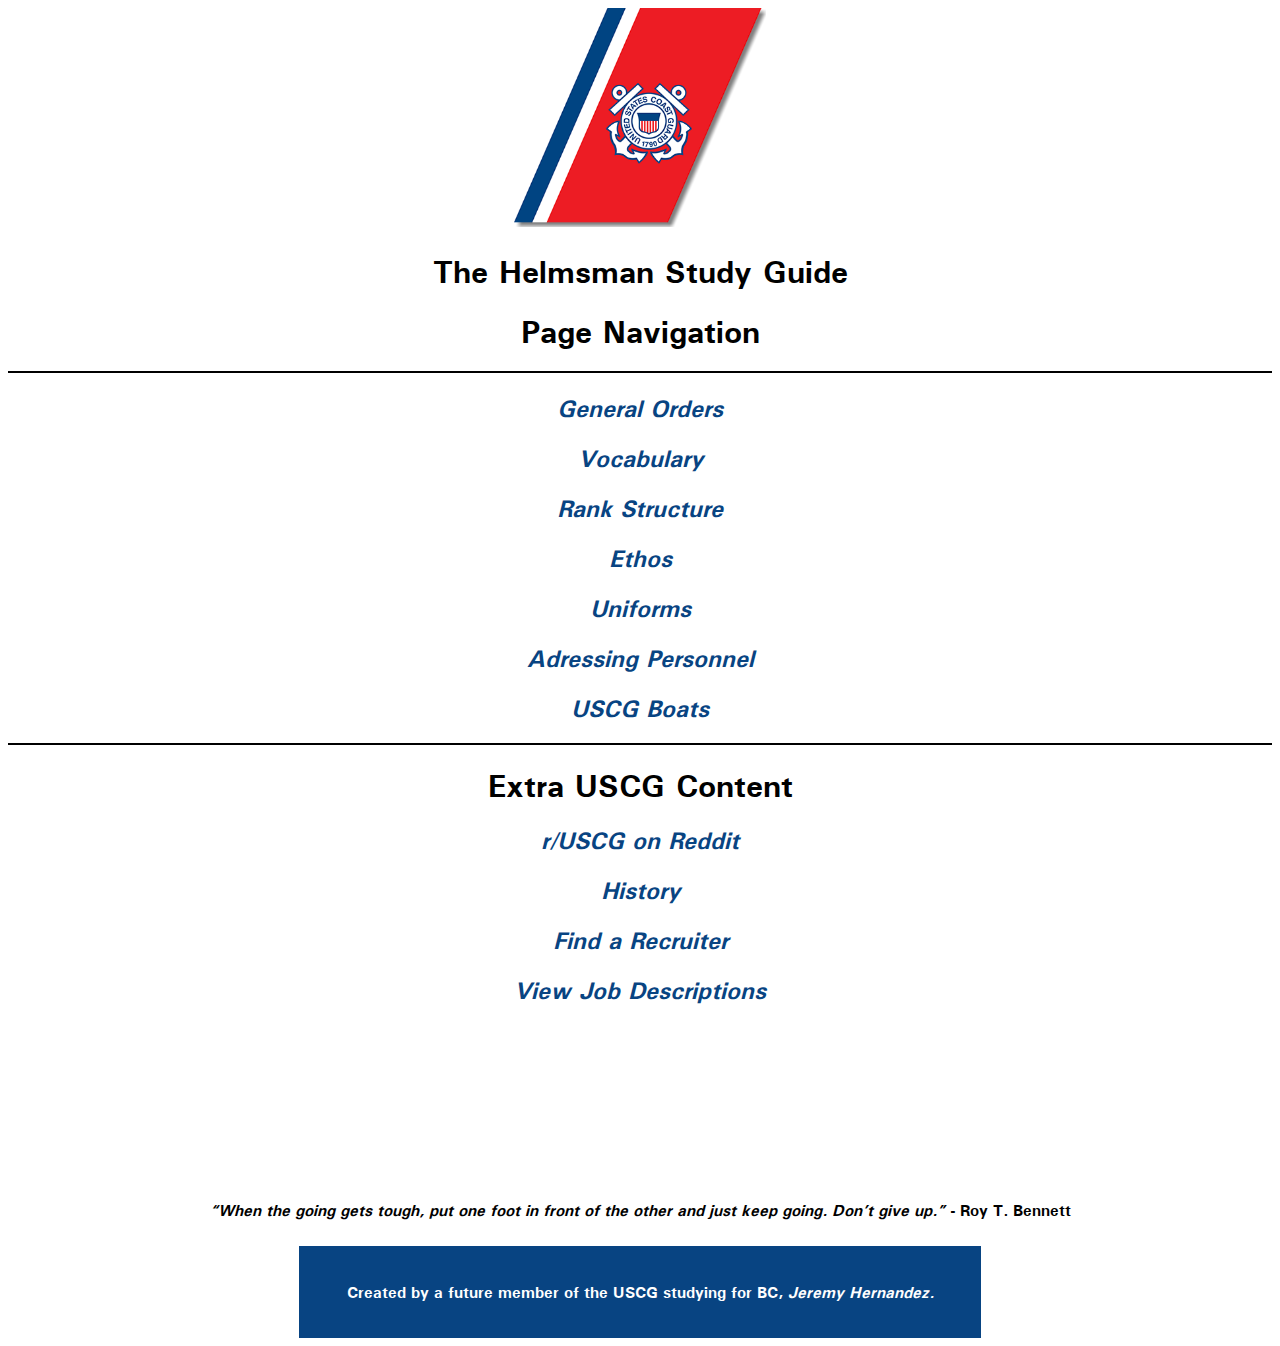
==== index.html @ fb2af480 "fixed footer" ====
<!DOCTYPE html>
<html>
<head>
	<title>Helmsman - USCG</title>
	<link rel="stylesheet" type="text/css" href="styles.css">
	<link rel="shortcut icon" type="image/png" href="items/favicon.jpg"/>
	<meta name="viewport" content="width=device-width, initial-scale=1">
</head>

<body>
	<div class="top">
		<img id="logo" src="items/USCG.png">
		<h1> The Helmsman Study Guide </h1>
	</div>

	<h1> Page Navigation</h1>
	<div id="line"></div>

	<div class="nav">
		<a href="pages/GOrders.html"><h2>General Orders</h2></a>
		<a href="pages/Vocabulary.html"><h2>Vocabulary</h2></a>
		<a href="pages/Ranks.html"><h2>Rank Structure</h2></a>
		<a href="pages/ethos.html"><h2>Ethos</h2></a>
		<a href="pages/uniforms.html"><h2>Uniforms</h2></a>
		<a href="pages/Adressing.html"><h2>Adressing Personnel</h2></a>	
		<a href="pages/boats.html"><h2>USCG Boats</h2></a>
		<!-- disable temp -->
		<!-- <a href="pages/vehicle.html"><h2>USCG Vehicles</h2></a>	 -->
	</div>

	<div id="line"></div>
	<h1>Extra USCG Content</h1>
		<div class="nav">
			<a href="https://www.reddit.com/r/uscg/"><h2>r/USCG on Reddit</h2></a>
			<a href="https://en.wikipedia.org/wiki/United_States_Coast_Guard#History"><h2>History</h2></a>
			<a href="https://www.gocoastguard.com/about-us/find-recruiter"><h2>Find a Recruiter</h2></a>
			<a href="https://www.gocoastguard.com/active-duty-careers/enlisted-opportunities/view-job-descriptions"><h2>View Job Descriptions</h2></a>
			<iframe width="70%" height="100%" src="https://www.youtube.com/embed/V818YsOEwrs" frameborder="0" allow="autoplay; encrypted-media" allowfullscreen></iframe>

			<h4><i>“When the going gets tough, put one foot in front of the other and just keep going. Don’t give up.”</i> - Roy T. Bennett</h4>
		</div>
		

	<div class="owner">
		<h1> Created by a future member of the USCG studying for BC, <a style="color: white;" href="https://jermhern.github.io/Portfolio-June/">Jeremy Hernandez.</a></h1>
	</div>
</body>
</html>
---- styles.css ----
/*Using font used in the USCG Logo*/
@font-face {
	font-family: 'USCG-Font';
	src: url(items/USCG-Font.TTF);
}

body {
	text-align: center;
	font-family: 'USCG-Font';
}

a {
	text-decoration: none;
	color: #084482;
	font-style: italic;
}

/*Size of logo */
#logo {
	width: 20%;
	height: 20%;
}

/*Literally just a line*/
#line {
	border-bottom-width: 100px;
	border-bottom: 2px solid black;
}


/*design of list option*/
#list {
	font-size: 1.5em;
	margin: 0 15% 0 15%;
	text-align: center; 
}

#list li {
	padding: 10px;
}

#adressing-list {
	font-size: 1.3em;
	margin: 0 15% 0 15%;
	text-align: center;
}

#rank-list {
	font-size: 1em;
	margin: 0 15% 0 15%;
	text-align: center;
}

/*design for the vocabular section*/
#vocab-list {
	text-align: left;
	margin: 0 15% 0 15%;
	font-size: 1.5em;
} 

/*desgin of game option*/
#game {
	font-size: 1.5em;
	margin: 0 15% 0 15%;
}

/*Class for the navigation of the book*/
.nav {
	color: black;
	margin: 0 15% 0 15%;
}

.extra {
	width: 50%;
	margin-left: auto;
	margin-right: auto;
}

/*the footer of every page*/ 
.owner {
	font-size: .5em;
	padding: 2%;
	width: 50%;

	margin-top: 2%;
	margin-left: auto;
	margin-right: auto;

	color: white;
	background-color: #084482;
}

/*dimensions to help fit boats on table*/

#uniforms img {
	height: 300px;
}

/*button style*/
button {
	font-size: 1.5em;
	margin-top: 3%;
	height: 30%;
	width: 20%;
}

/*input style */
input {
	height: 100px;
	width: 50%;
	border-color: grey;
	font-size: 1.5em;
}

/*table style*/
table {
	margin-left: auto;
	margin-right: auto;
	background-color: #666;
	color: white;
	width: 70%;
}

table th {
	padding: 1%;
	background-color: #777;
}

table img {
	width: 75%;
	height: 45%;
	background-color: white;
}

@media screen and (min-width: 320px) and (max-width: 767px) {
	table img {
	width: 95%;
	height: 30%;
	background-color: white;
	}
}
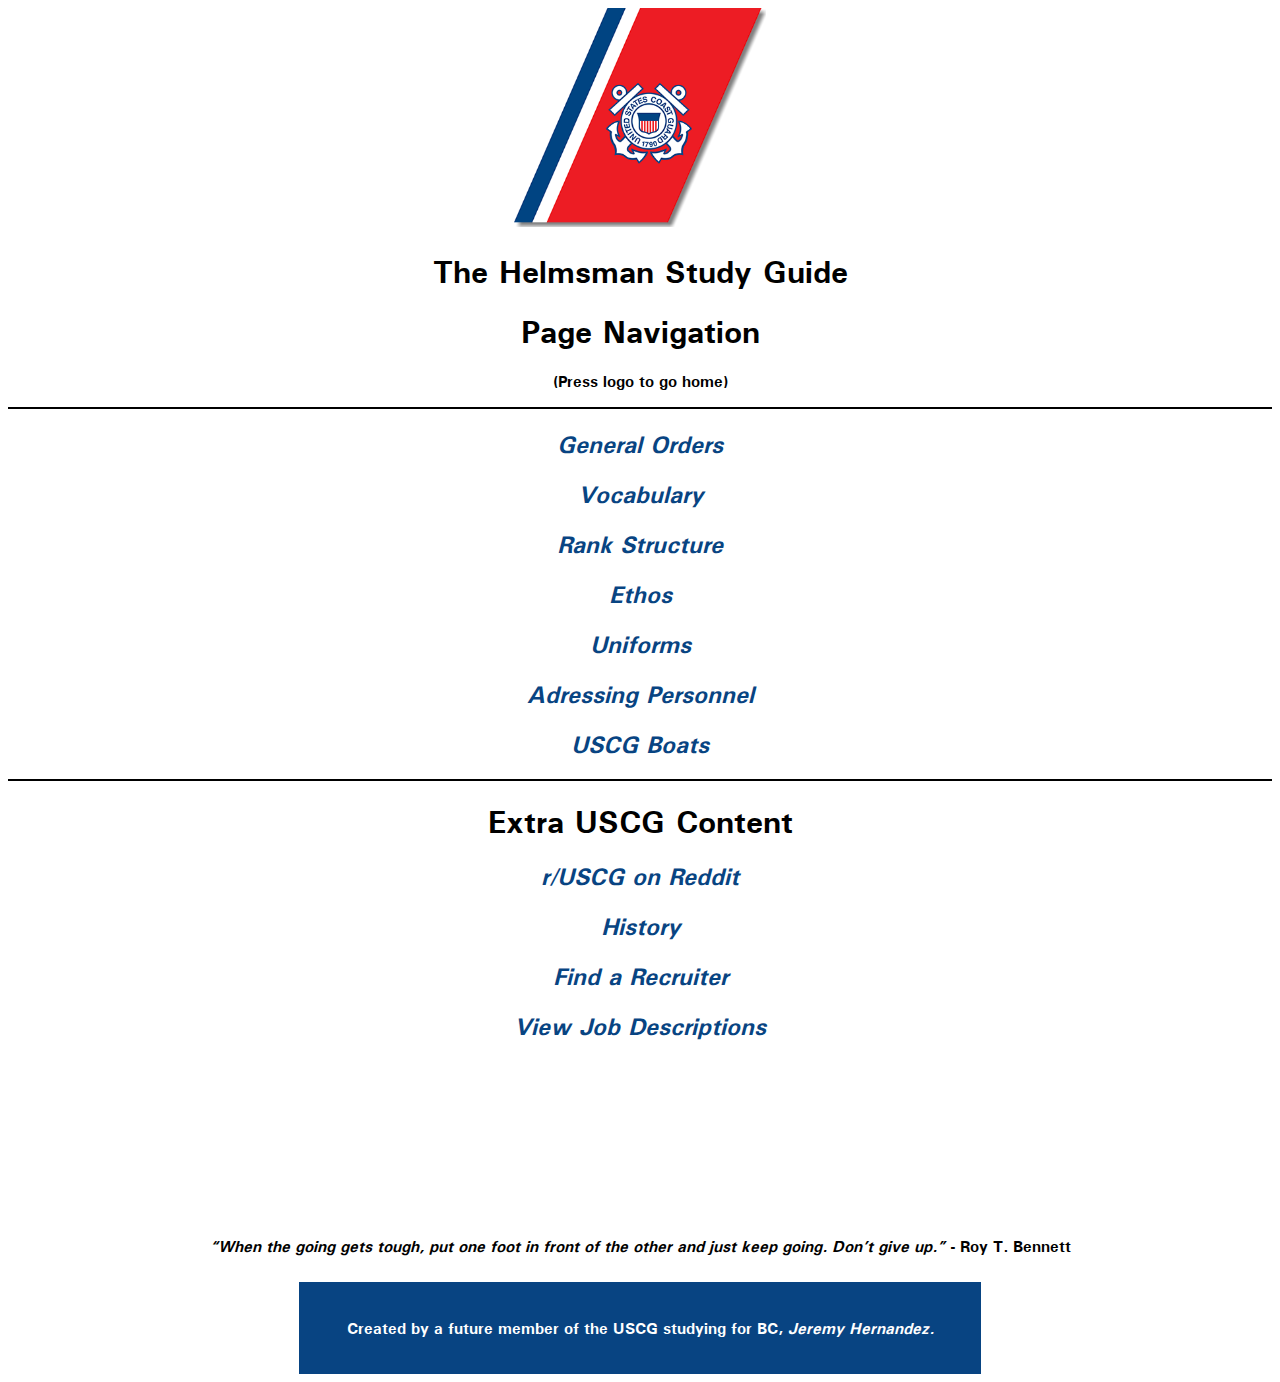
==== commit 656bed2e: "fixed logo size on mobile" ====
--- a/index.html
+++ b/index.html
@@ -14,6 +14,7 @@
 	</div>
 
 	<h1> Page Navigation</h1>
+	<p>(Press logo to go home)</p>
 	<div id="line"></div>
 
 	<div class="nav">
--- a/styles.css
+++ b/styles.css
@@ -133,10 +133,14 @@
 }
 
 @media screen and (min-width: 320px) and (max-width: 767px) {
-	table img {
-	width: 95%;
-	height: 30%;
-	background-color: white;
+		table img {
+		width: 95%;
+		height: 30%;
+		background-color: white;
+	}
+		#logo {
+		width: 45%;
+		height: 45%;
 	}
 }
 
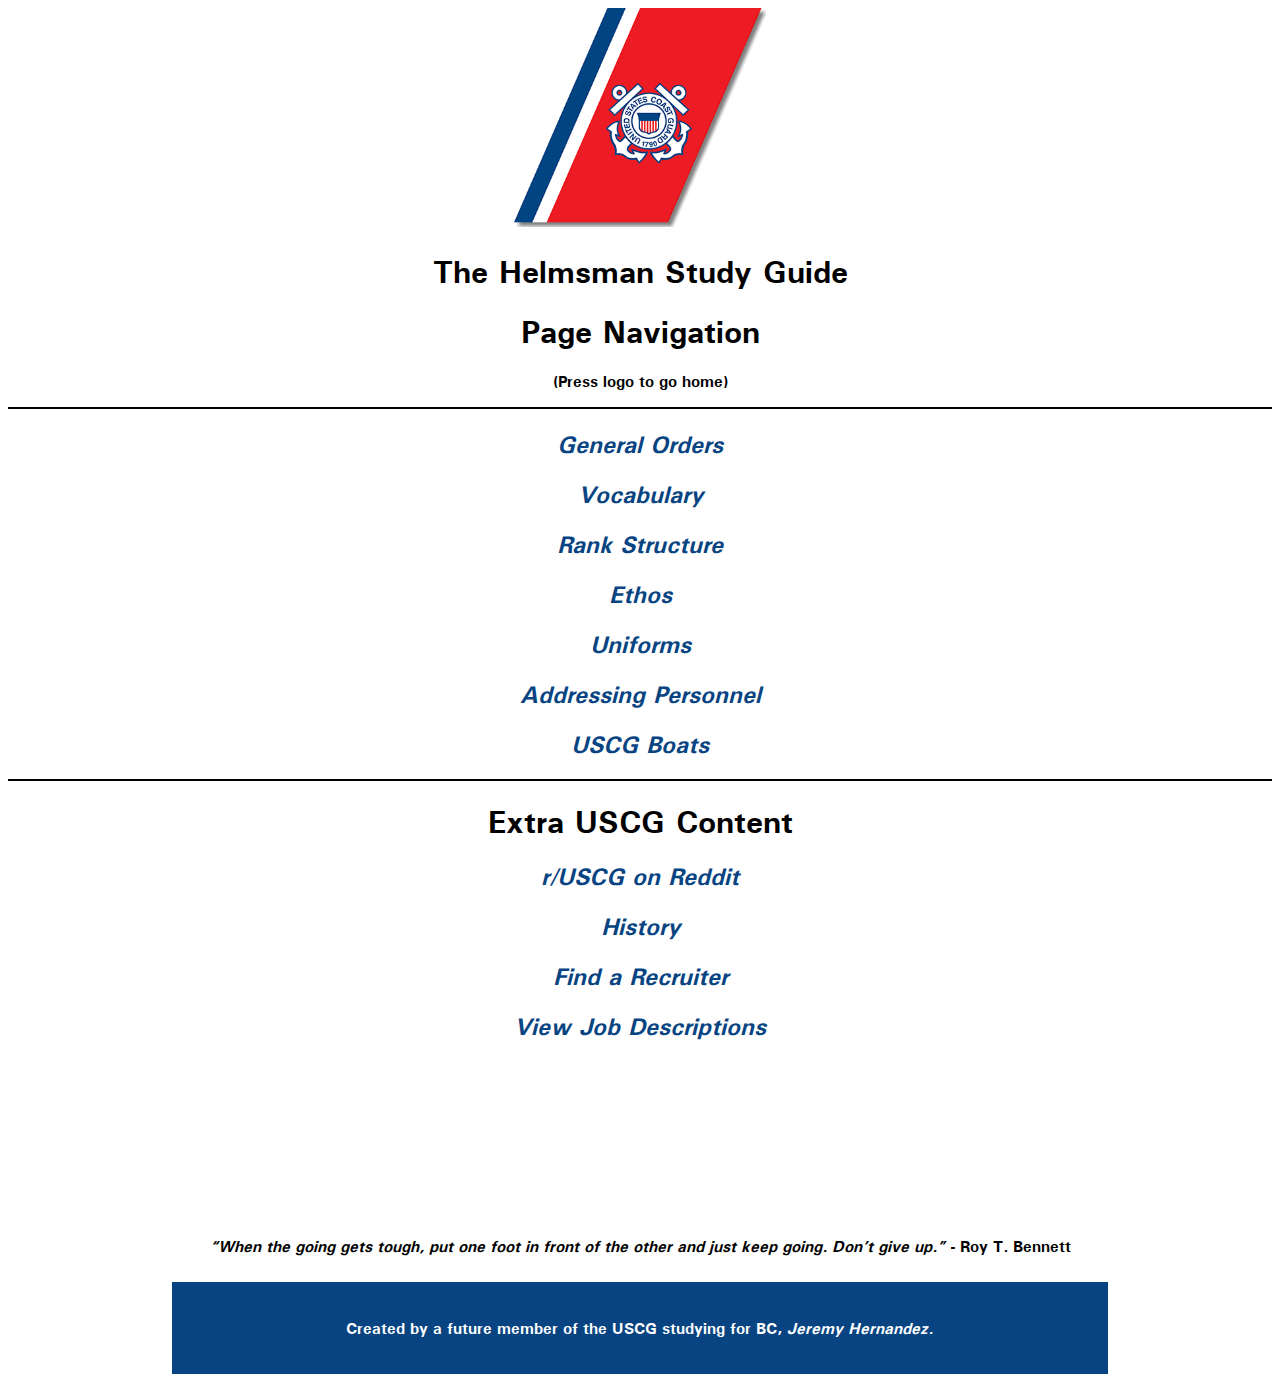
==== commit 85ebd912: "fixed typo" ====
--- a/index.html
+++ b/index.html
@@ -23,7 +23,7 @@
 		<a href="pages/Ranks.html"><h2>Rank Structure</h2></a>
 		<a href="pages/ethos.html"><h2>Ethos</h2></a>
 		<a href="pages/uniforms.html"><h2>Uniforms</h2></a>
-		<a href="pages/Adressing.html"><h2>Adressing Personnel</h2></a>	
+		<a href="pages/Adressing.html"><h2>Addressing Personnel</h2></a>	
 		<a href="pages/boats.html"><h2>USCG Boats</h2></a>
 		<!-- disable temp -->
 		<!-- <a href="pages/vehicle.html"><h2>USCG Vehicles</h2></a>	 -->
--- a/styles.css
+++ b/styles.css
@@ -17,8 +17,8 @@
 
 /*Size of logo */
 #logo {
-	width: 20%;
-	height: 20%;
+	width: 35%;
+	height: 35%;
 }
 
 /*Literally just a line*/
@@ -51,6 +51,11 @@
 	text-align: center;
 }
 
+#rank-list img {
+	width: 25%;
+	height: 40%;
+}
+
 /*design for the vocabular section*/
 #vocab-list {
 	text-align: left;
@@ -80,7 +85,7 @@
 .owner {
 	font-size: .5em;
 	padding: 2%;
-	width: 50%;
+	width: 90%;
 
 	margin-top: 2%;
 	margin-left: auto;
@@ -94,6 +99,10 @@
 
 #uniforms img {
 	height: 300px;
+}
+
+#addressing-list {
+	margin: 0 15% 0 15%;
 }
 
 /*button style*/
@@ -132,15 +141,43 @@
 	background-color: white;
 }
 
-@media screen and (min-width: 320px) and (max-width: 767px) {
-		table img {
+@media screen and (min-width: 320px) and (max-width: 567px) {
+	table img {
 		width: 95%;
 		height: 30%;
 		background-color: white;
 	}
-		#logo {
-		width: 45%;
-		height: 45%;
+	#rank-list img {
+		width: 55%;
+		height: 40%;
+	}
+	#logo {
+		width: 32%;
+		height: 32%;
 	}
 }
 
+@media screen and (min-width: 568px) and (max-width: 1023px) {
+	.owner {
+		width: 70%;
+	}
+	#logo {
+		width: 20%;
+		height: 20%;
+	}
+}
+
+@media screen and (min-width: 1024px) {
+	#rank-list img {
+		width: 50%;
+		height: 85%;
+	}
+	.owner {
+		width: 70%;
+	}
+	#logo {
+		width: 20%;
+		height: 20%;
+	}
+}
+
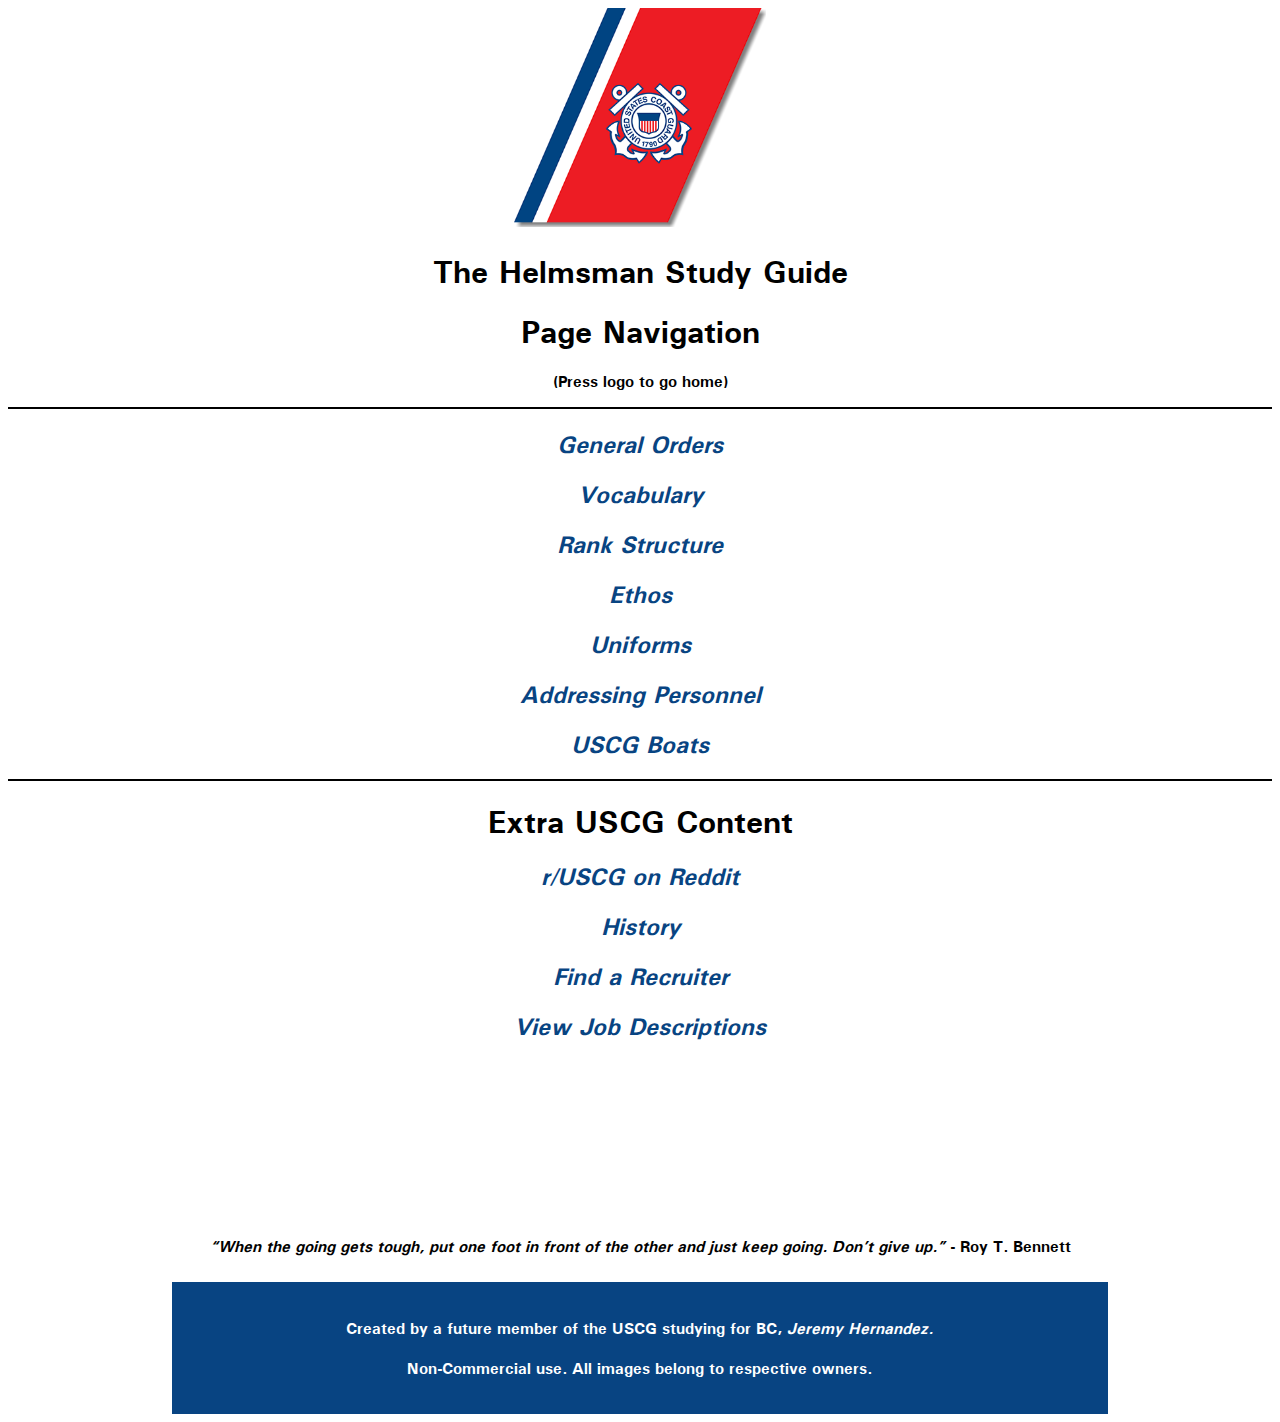
==== commit 57299d32: "added legal disclaimer" ====
--- a/index.html
+++ b/index.html
@@ -43,7 +43,7 @@
 		
 
 	<div class="owner">
-		<h1> Created by a future member of the USCG studying for BC, <a style="color: white;" href="https://jermhern.github.io/Portfolio-June/">Jeremy Hernandez.</a></h1>
+		<h1> Created by a future member of the USCG studying for BC, <a style="color: white;" href="https://jermhern.github.io/Portfolio-June/">Jeremy Hernandez.</a><br><br>Non-Commercial use. All images belong to respective owners.</h1>
 	</div>
 </body>
 </html>--- a/styles.css
+++ b/styles.css
@@ -165,12 +165,16 @@
 		width: 20%;
 		height: 20%;
 	}
+	#rank-list img {
+		width: 35%;
+		height: 55%;
+	}
 }
 
 @media screen and (min-width: 1024px) {
 	#rank-list img {
-		width: 50%;
-		height: 85%;
+		width: 30%;
+		height: 65%;
 	}
 	.owner {
 		width: 70%;
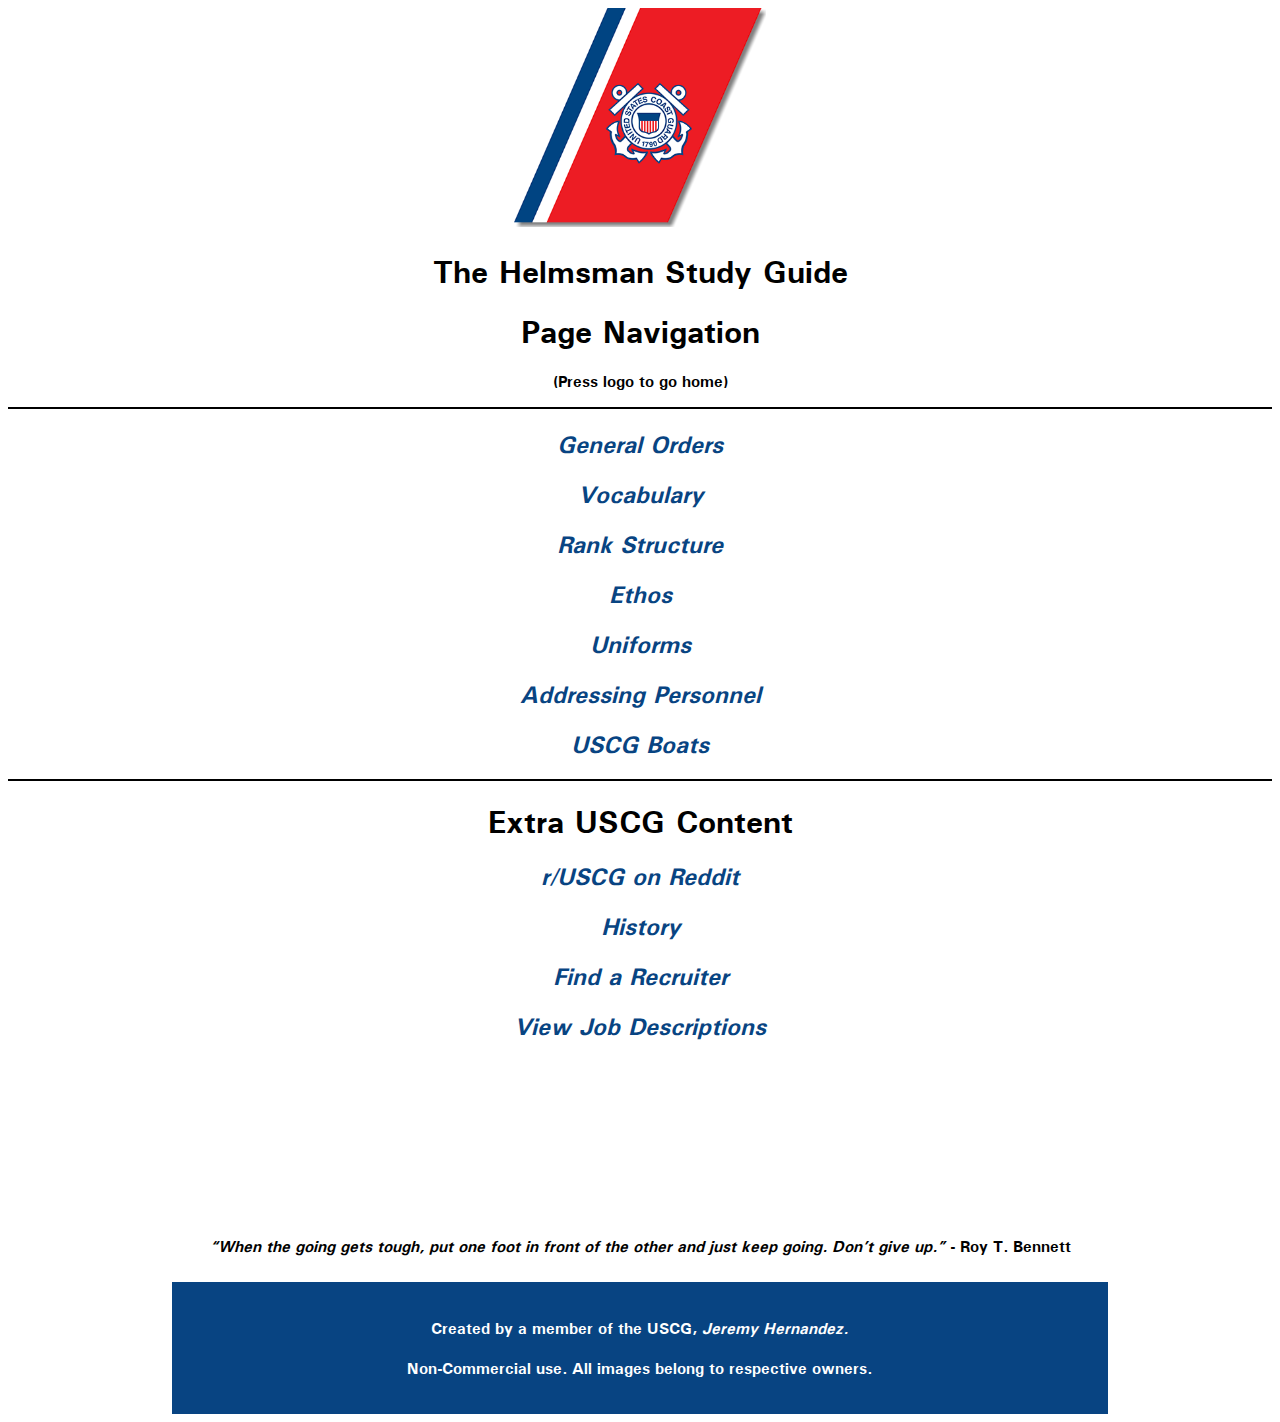
==== commit e1abc4c0: "Update index.html" ====
--- a/index.html
+++ b/index.html
@@ -43,7 +43,7 @@
 		
 
 	<div class="owner">
-		<h1> Created by a future member of the USCG studying for BC, <a style="color: white;" href="https://jermhern.github.io/Portfolio-June/">Jeremy Hernandez.</a><br><br>Non-Commercial use. All images belong to respective owners.</h1>
+		<h1> Created by a member of the USCG, <a style="color: white;" href="https://linktr.ee/jermhern">Jeremy Hernandez.</a><br><br>Non-Commercial use. All images belong to respective owners.</h1>
 	</div>
 </body>
-</html>+</html>
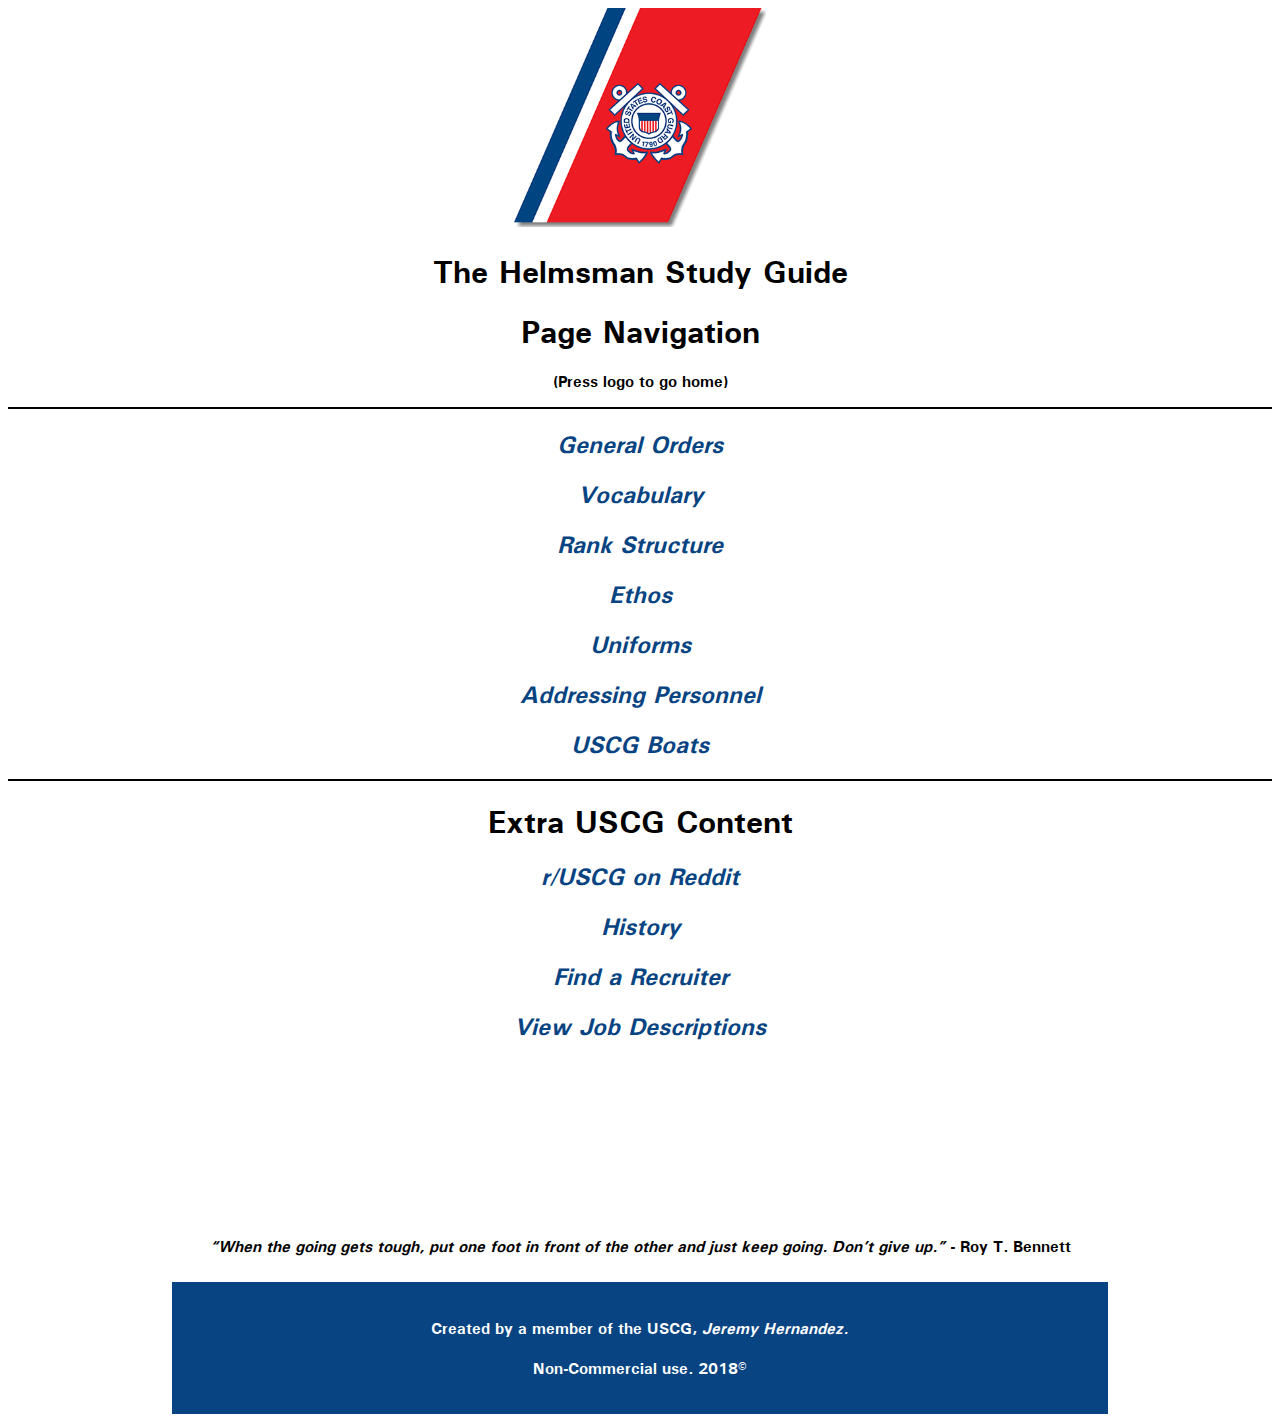
==== commit 715ec301: "Update index.html" ====
--- a/index.html
+++ b/index.html
@@ -43,7 +43,7 @@
 		
 
 	<div class="owner">
-		<h1> Created by a member of the USCG, <a style="color: white;" href="https://linktr.ee/jermhern">Jeremy Hernandez.</a><br><br>Non-Commercial use. All images belong to respective owners.</h1>
+		<h1> Created by a member of the USCG, <a style="color: white;" href="https://linktr.ee/jermhern">Jeremy Hernandez.</a><br><br>Non-Commercial use. 2018©</h1>
 	</div>
 </body>
 </html>
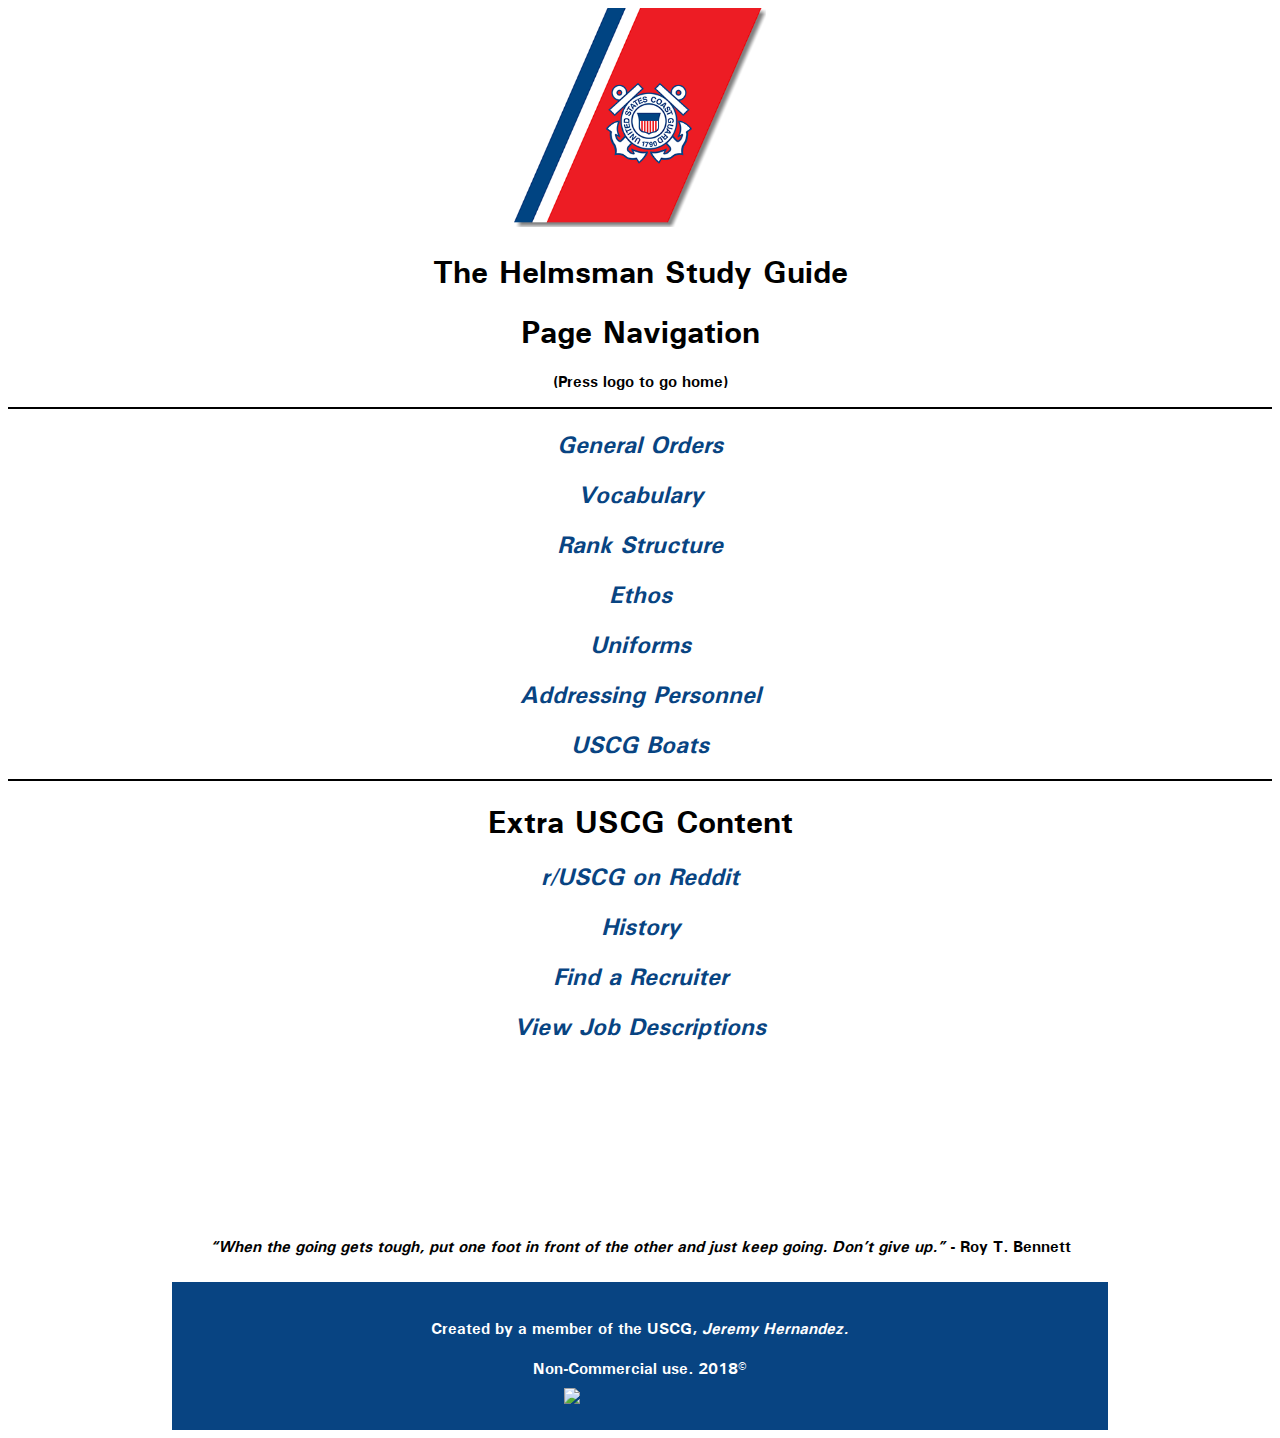
==== commit cd1ee792: "Update index.html" ====
--- a/index.html
+++ b/index.html
@@ -44,6 +44,7 @@
 
 	<div class="owner">
 		<h1> Created by a member of the USCG, <a style="color: white;" href="https://linktr.ee/jermhern">Jeremy Hernandez.</a><br><br>Non-Commercial use. 2018©</h1>
+		<a href="https://apps.apple.com/us/app/uscg-bpk/id1577036431"><img src="items/apple.svg" alt="download button for the appstore"></>a
 	</div>
 </body>
 </html>
